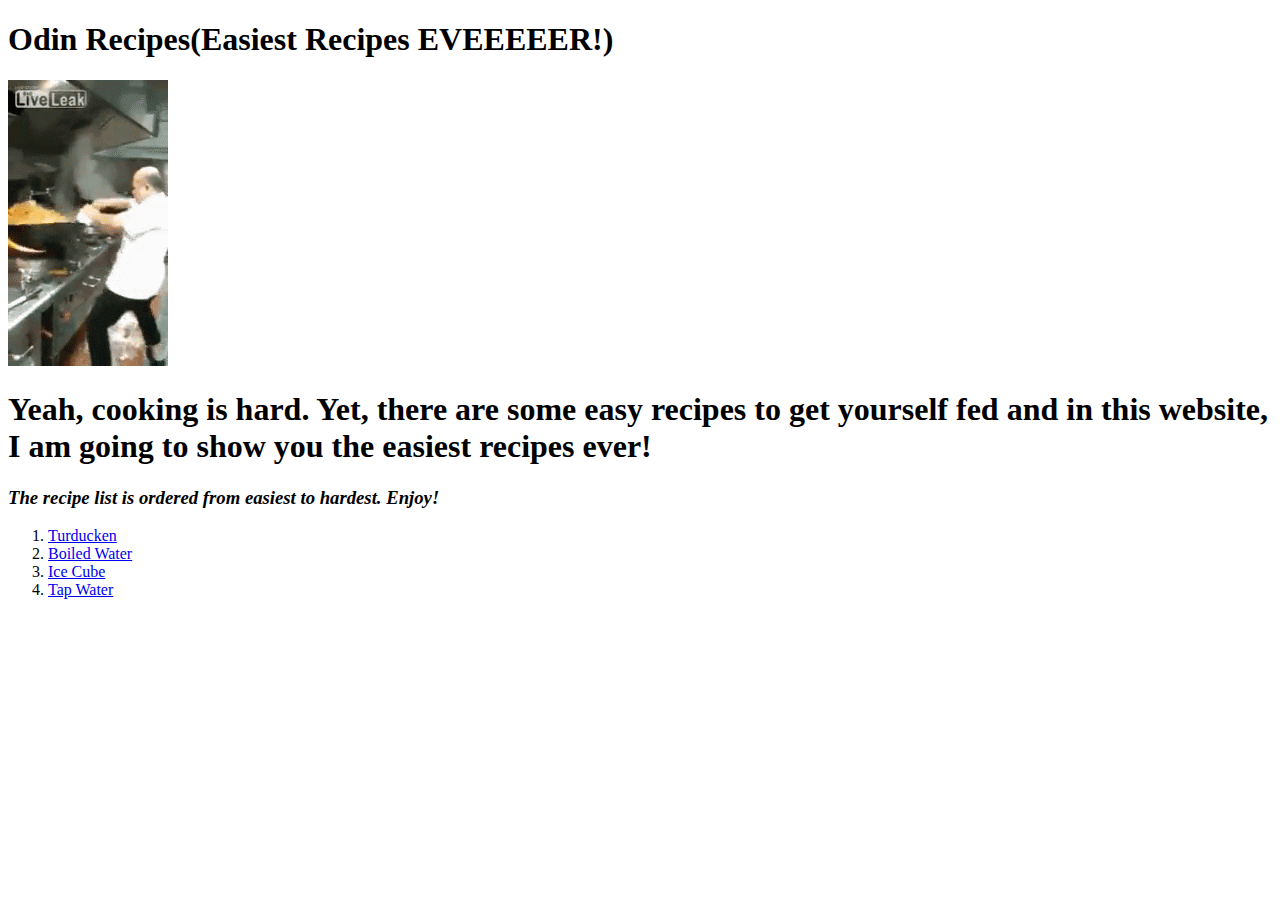
==== index.html @ 238306b4 "." ====
<!DOCTYPE html>
<html lang="en">
<head>
    <meta charset="UTF-8">
    <meta http-equiv="X-UA-Compatible" content="IE=edge">
    <meta name="viewport" content="width=device-width, initial-scale=1.0">
    <title>Odin Recipes</title>
</head>
<body>
    <h1>Odin Recipes(Easiest Recipes EVEEEEER!)</h1>
    
    <img src="images/desmondpacito-cooking.gif">
    <h1>Yeah, cooking is hard. Yet, there are some easy recipes to get yourself fed and in this website, I am going to show you the easiest recipes ever!</h1>
    <h3><em>The recipe list is ordered from easiest to hardest. Enjoy!</em></h3>
    <ol>
    <li><a href="recipes/turducken.html">Turducken</a></li>
    <li><a href="recipes/boiled-water.html">Boiled Water</a></li>
    <li><a href="recipes/ice-cube.html">Ice Cube</a></li>
    <li><a href="recipes/tap-water.html">Tap Water</a></li>

    </ol>
</body>
</html>
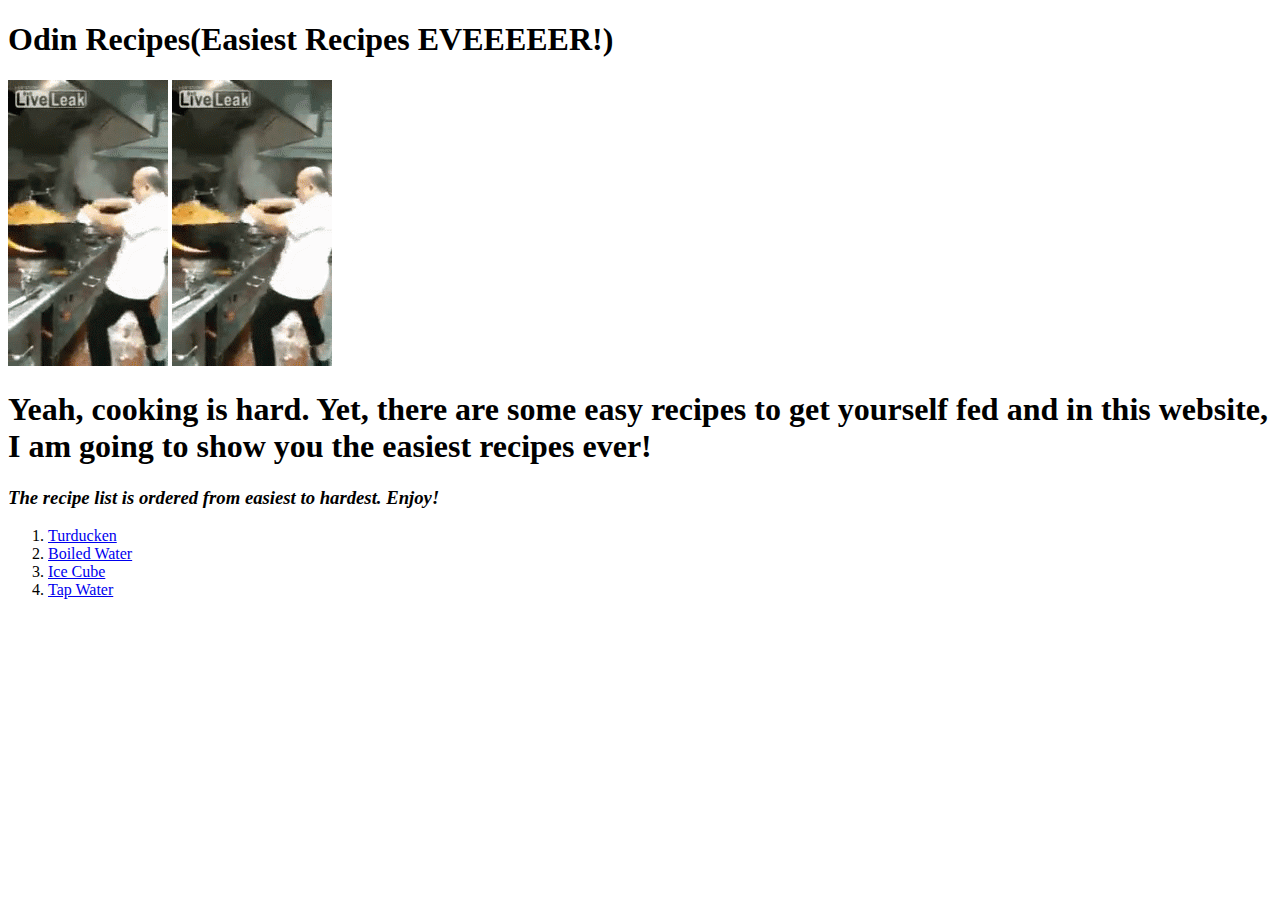
==== commit 7666ae78: "added styling." ====
--- a/index.html
+++ b/index.html
@@ -4,14 +4,16 @@
     <meta charset="UTF-8">
     <meta http-equiv="X-UA-Compatible" content="IE=edge">
     <meta name="viewport" content="width=device-width, initial-scale=1.0">
+    <link rel="stylesheet" href="styles.css">
     <title>Odin Recipes</title>
 </head>
 <body>
-    <h1>Odin Recipes(Easiest Recipes EVEEEEER!)</h1>
+    <h1 class="wtex">Odin Recipes(Easiest Recipes EVEEEEER!)</h1>
     
-    <img src="images/desmondpacito-cooking.gif">
-    <h1>Yeah, cooking is hard. Yet, there are some easy recipes to get yourself fed and in this website, I am going to show you the easiest recipes ever!</h1>
-    <h3><em>The recipe list is ordered from easiest to hardest. Enjoy!</em></h3>
+    <img class="meme1" src="images/desmondpacito-cooking.gif">
+    <img class="meme2" src="images/desmondpacito-cooking.gif">
+    <h1 class="wtext">Yeah, cooking is hard. Yet, there are some easy recipes to get yourself fed and in this website, I am going to show you the easiest recipes ever!</h1>
+    <h3 class="wtext"><em>The recipe list is ordered from easiest to hardest. Enjoy!</em></h3>
     <ol>
     <li><a href="recipes/turducken.html">Turducken</a></li>
     <li><a href="recipes/boiled-water.html">Boiled Water</a></li>
